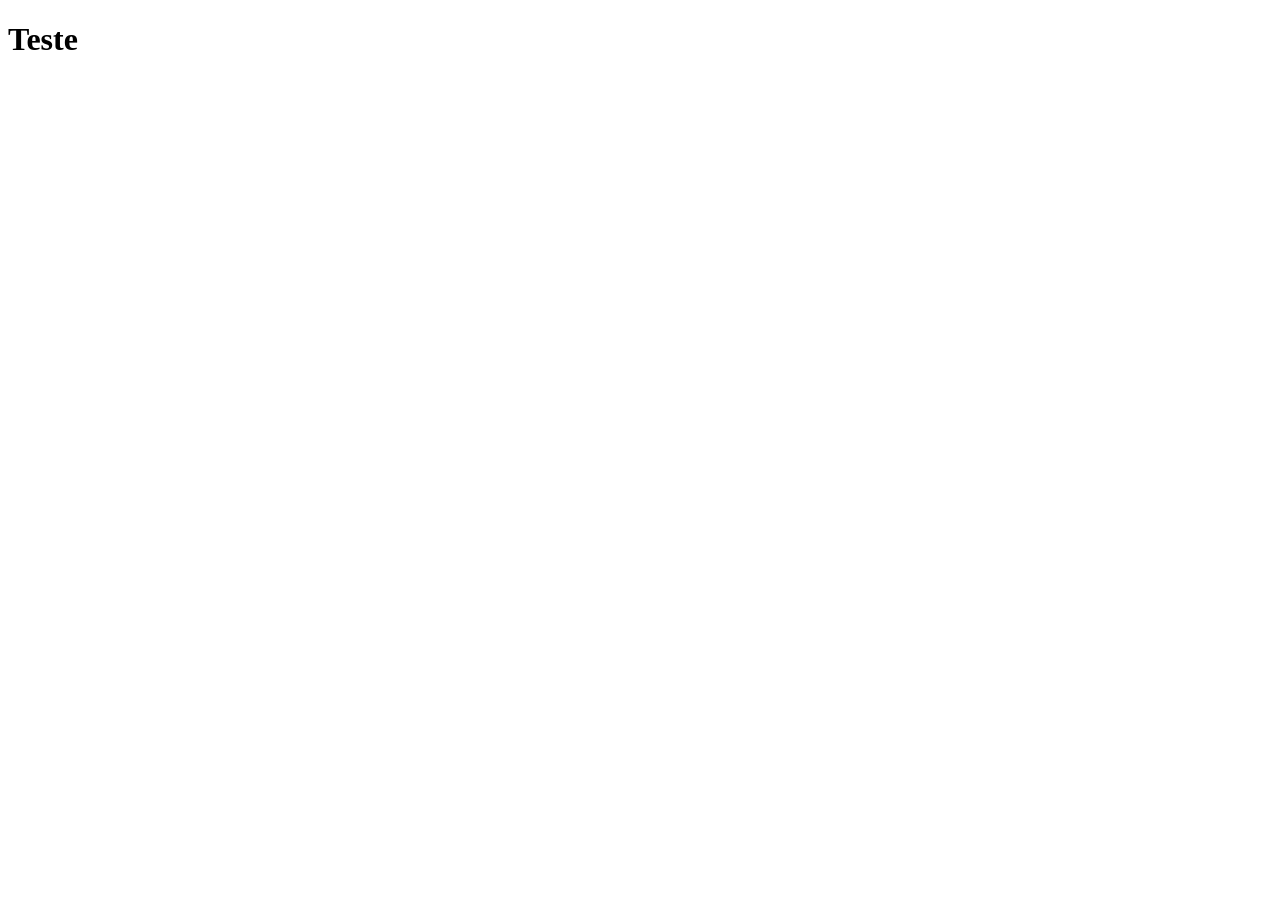
==== main.html @ 05592842 "Primeiro commit" ====
<!DOCTYPE html>
<html lang="en">
<head>
    <meta charset="UTF-8">
    <meta name="viewport" content="width=, initial-scale=1.0">
    <title>Document</title>
</head>
<body>
    <h1>Teste</h1>
</body>
</html>
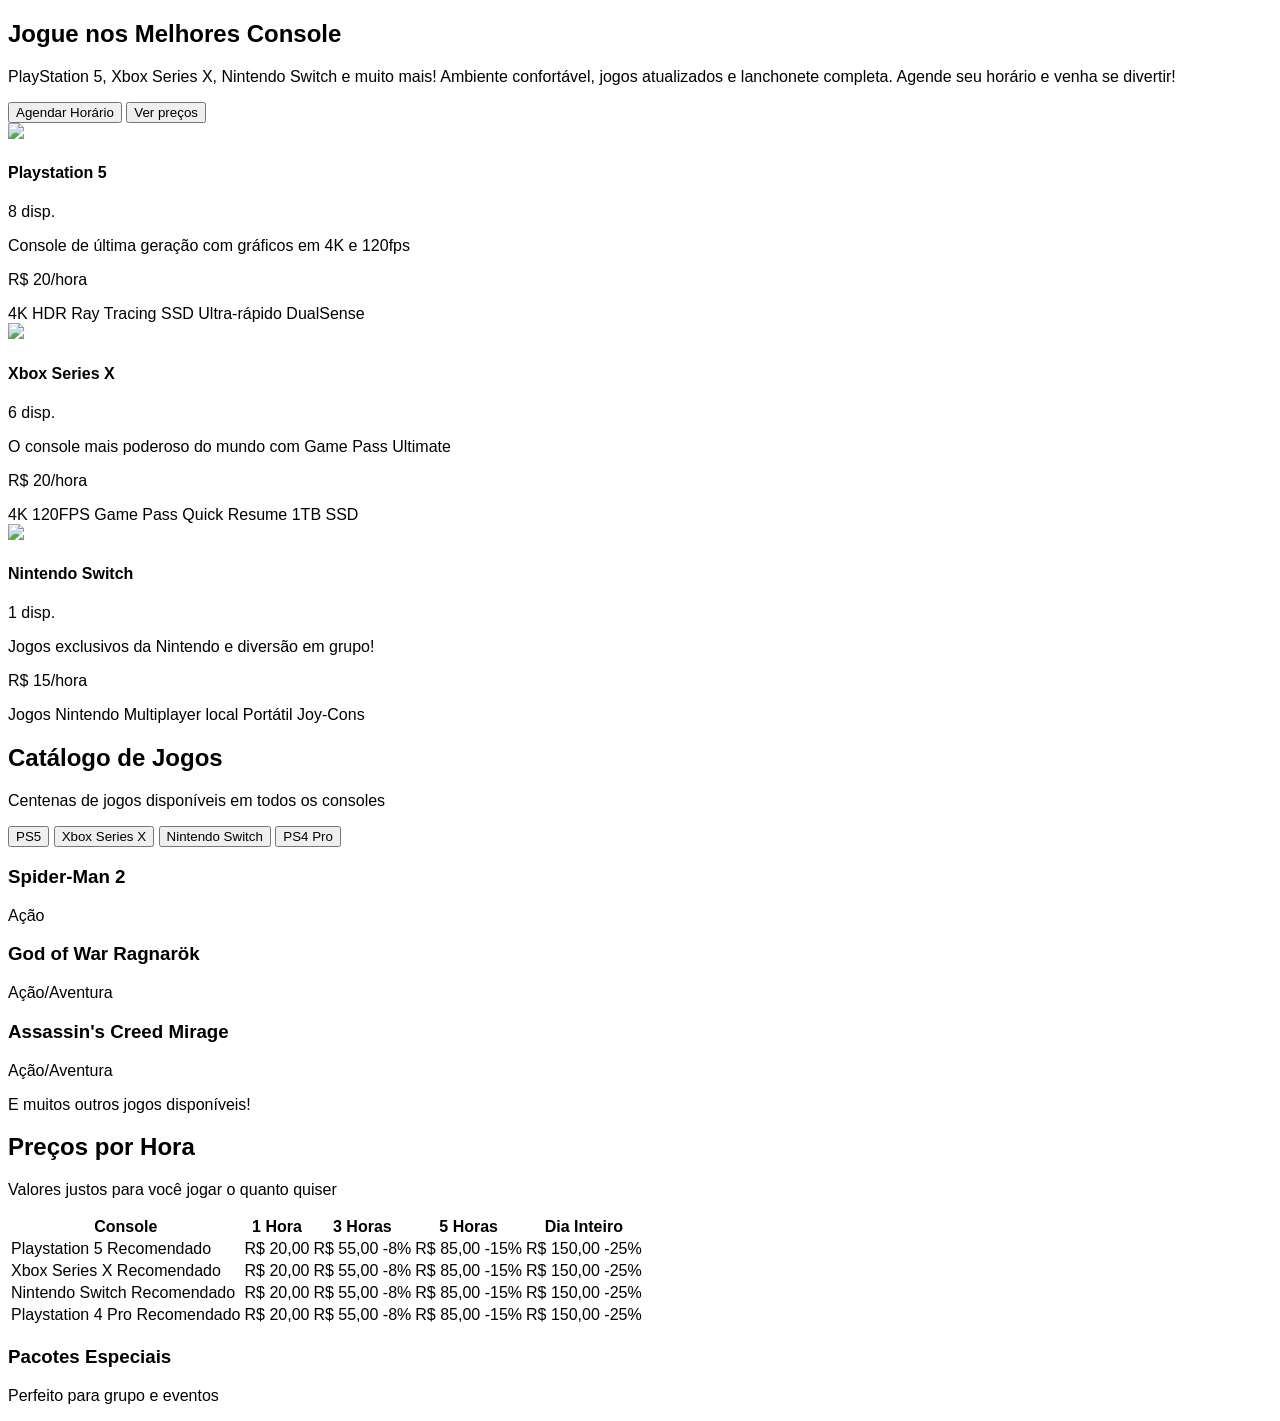
==== commit 27ac022b: "1%" ====
--- a/main.html
+++ b/main.html
@@ -2,10 +2,273 @@
 <html lang="en">
 <head>
     <meta charset="UTF-8">
-    <meta name="viewport" content="width=, initial-scale=1.0">
-    <title>Document</title>
+    <meta name="viewport" content="width=device-width, initial-scale=1.0">
+    <link rel="stylesheet" href="style.css">
 </head>
+
 <body>
-    <h1>Teste</h1>
+    <div class="conteiner">
+
+        <header id="cabecalho">
+            <nav class="navbar">
+
+            </nav>
+        </header>
+
+        <main>
+
+            <!-- Inicio da página inicial -->
+            <section id="inicio">
+                <div>
+                    <div class="titulo"></div>
+
+                    <h1>Jogue nos Melhores Console</h1>
+
+                    <p class="">
+                        PlayStation 5, Xbox Series X, Nintendo Switch e muito mais!
+                        Ambiente confortável, jogos atualizados e lanchonete completa.
+                        Agende seu horário e venha se divertir!
+                    </p>
+                </div>
+
+                <div class="inicio-botao">
+                    <!-- dois botões -->
+                    <button>Agendar Horário</button>
+                    <button>Ver preços</button>
+                </div>
+
+                <div></div>
+            </section>
+            <!-- Fim da página inicial -->
+
+
+            <!-- Inicio da sessão de consoles -->
+            <section id="consoles">
+                <div>
+                    <div class="console-top"></div>
+
+                    <div class="nav-itens">
+
+                        <div class="card">
+                            <div class="imagem-ps5">
+                                <img src="ps5.png">
+                            </div>
+
+                            <div class="card-header">
+                                <div class="title">
+                                    <h4>Playstation 5</h4>
+                                    <span>8 disp.</span>
+                                </div>
+
+                                <p class="card-header-descricao">
+                                    Console de última geração com gráficos em 4K e 120fps
+                                </p>
+
+                                <p class="card-header-descricao-valor">R$ 20/hora</p>
+                            </div>
+
+                            <div class="tags">
+                                <span>4K HDR</span>
+                                <span>Ray Tracing</span>
+                                <span>SSD Ultra-rápido</span>
+                                <span>DualSense</span>
+                            </div>
+                        </div>
+
+                        <div class="card">
+                            <div class="imagem-xboxsx">
+                                <img src="xboxsx.png">
+                            </div>
+
+                            <div class="card-header">
+                                <div class="title">
+                                    <h4>Xbox Series X</h4>
+                                    <span>6 disp.</span>
+                                </div>
+
+                                <p class="card-header-descricao">
+                                    O console mais poderoso do mundo com Game Pass Ultimate
+                                </p>
+
+                                <p class="card-header-descricao-valor">R$ 20/hora</p>
+                            </div>
+
+                            <div class="tags">
+                                <span>4K 120FPS</span>
+                                <span>Game Pass</span>
+                                <span>Quick Resume</span>
+                                <span>1TB SSD</span>
+                            </div>
+                        </div>
+
+                        <div class="card">
+                            <div class="imagem-nintendos">
+                                <img src="nintendos.png">
+                            </div>
+
+                            <div class="card-header">
+                                <div class="title">
+                                    <h4>Nintendo Switch</h4>
+                                    <span>1 disp.</span>
+                                </div>
+
+                                <p class="card-header-descricao">
+                                    Jogos exclusivos da Nintendo e diversão em grupo!
+                                </p>
+
+                                <p class="card-header-descricao-valor">R$ 15/hora</p>
+                            </div>
+
+                            <div class="tags">
+                                <span>Jogos Nintendo</span>
+                                <span>Multiplayer local</span>
+                                <span>Portátil</span>
+                                <span>Joy-Cons</span>
+                            </div>
+                        </div>
+
+                    </div>
+                </div>
+            </section>
+            <!-- Fim da sessão de consoles -->
+
+
+            <!-- Inicio do catálogo de jogos -->
+            <section id="catalogo-jogos">
+                <div class="container-catalogo-jogos">
+
+                    <div class="container-catalogo-jogos-top">
+                        <h2>Catálogo de Jogos</h2>
+                        <p>Centenas de jogos disponíveis em todos os consoles</p>
+                    </div>
+
+                    <div class="lista-jogos">
+
+                        <div class="nav-lista-jogos">
+                            <button class="nav-lista-jogos-botao">PS5</button>
+                            <button class="nav-lista-jogos-botao">Xbox Series X</button>
+                            <button class="nav-lista-jogos-botao">Nintendo Switch</button>
+                            <button class="nav-lista-jogos-botao">PS4 Pro</button>
+                        </div>
+
+                        <div class="lista-jogos-tab">
+                            <div class="lista-jogos-grid">
+
+                                <div class="card-lista-jogos">
+                                    <h3>Spider-Man 2</h3>
+                                    <span class="card-lista-jogos-tag">Ação</span>
+                                </div>
+
+                                <div class="card-lista-jogos">
+                                    <h3>God of War Ragnarök</h3>
+                                    <span class="card-lista-jogos-tag">Ação/Aventura</span>
+                                </div>
+
+                                <div class="card-lista-jogos">
+                                    <h3>Assassin's Creed Mirage</h3>
+                                    <span class="card-lista-jogos-tag">Ação/Aventura</span>
+                                </div>
+
+                            </div>
+
+                            <p>E muitos outros jogos disponíveis!</p>
+                        </div>
+                    </div>
+
+                </div>
+            </section>
+            <!-- Fim do catálogo de jogos -->
+
+
+            <!-- Inicio da sessão de preços -->
+            <section id="precos">
+
+                <div class="top-precos">
+                    <h2>Preços por Hora</h2>
+                    <p>Valores justos para você jogar o quanto quiser</p>
+                </div>
+
+                <div class="precos-tabela">
+                    <div class="table-precos-tabela">
+
+                        <table>
+                            <thead>
+                                <tr>
+                                    <th>Console</th>
+                                    <th>1 Hora</th>
+                                    <th>3 Horas</th>
+                                    <th>5 Horas</th>
+                                    <th>Dia Inteiro</th>
+                                </tr>
+                            </thead>
+
+                            <tbody>
+                                <tr>
+                                    <td>Playstation 5 <span>Recomendado</span></td>
+                                    <td>R$ 20,00</td>
+                                    <td>R$ 55,00 <span>-8%</span></td>
+                                    <td>R$ 85,00 <span>-15%</span></td>
+                                    <td>R$ 150,00 <span>-25%</span></td>
+                                </tr>
+
+                                <tr>
+                                    <td>Xbox Series X <span>Recomendado</span></td>
+                                    <td>R$ 20,00</td>
+                                    <td>R$ 55,00 <span>-8%</span></td>
+                                    <td>R$ 85,00 <span>-15%</span></td>
+                                    <td>R$ 150,00 <span>-25%</span></td>
+                                </tr>
+
+                                <tr>
+                                    <td>Nintendo Switch <span>Recomendado</span></td>
+                                    <td>R$ 20,00</td>
+                                    <td>R$ 55,00 <span>-8%</span></td>
+                                    <td>R$ 85,00 <span>-15%</span></td>
+                                    <td>R$ 150,00 <span>-25%</span></td>
+                                </tr>
+
+                                <tr>
+                                    <td>Playstation 4 Pro <span>Recomendado</span></td>
+                                    <td>R$ 20,00</td>
+                                    <td>R$ 55,00 <span>-8%</span></td>
+                                    <td>R$ 85,00 <span>-15%</span></td>
+                                    <td>R$ 150,00 <span>-25%</span></td>
+                                </tr>
+                            </tbody>
+
+                        </table>
+
+                    </div>
+                </div>
+
+                <div class="pacotes">
+                    <div class="top-pacotes">
+                        <h3>Pacotes Especiais</h3>
+                        <p>Perfeito para grupo e eventos</p>
+                    </div>
+
+                    <div class="grid-pacotes">
+                        <!-- futuros cards de pacotes -->
+                    </div>
+                </div>
+
+            </section>
+            <!-- Fim da sessão de preços -->
+
+            <!-- Inicio da sessão de agendar -->
+            <section id="agendar"></section>
+            <!-- Fim da sessão de agendar -->
+
+            <!-- Inicio da sessão de cardapio -->
+            <section id="cardapio"></section>
+            <!-- Fim da sessão de cardapio -->
+             
+            <!-- Inicio da sessão de contato -->
+            <section id="contato"></section>
+            <!-- Fim da sessão de contato -->
+
+        </main>
+
+    </div>
 </body>
 </html>
--- a/style.css
+++ b/style.css
@@ -0,0 +1,3 @@
+body{
+    font-family: 'Segoe UI', Tahoma, Geneva, Verdana, sans-serif; 
+}
